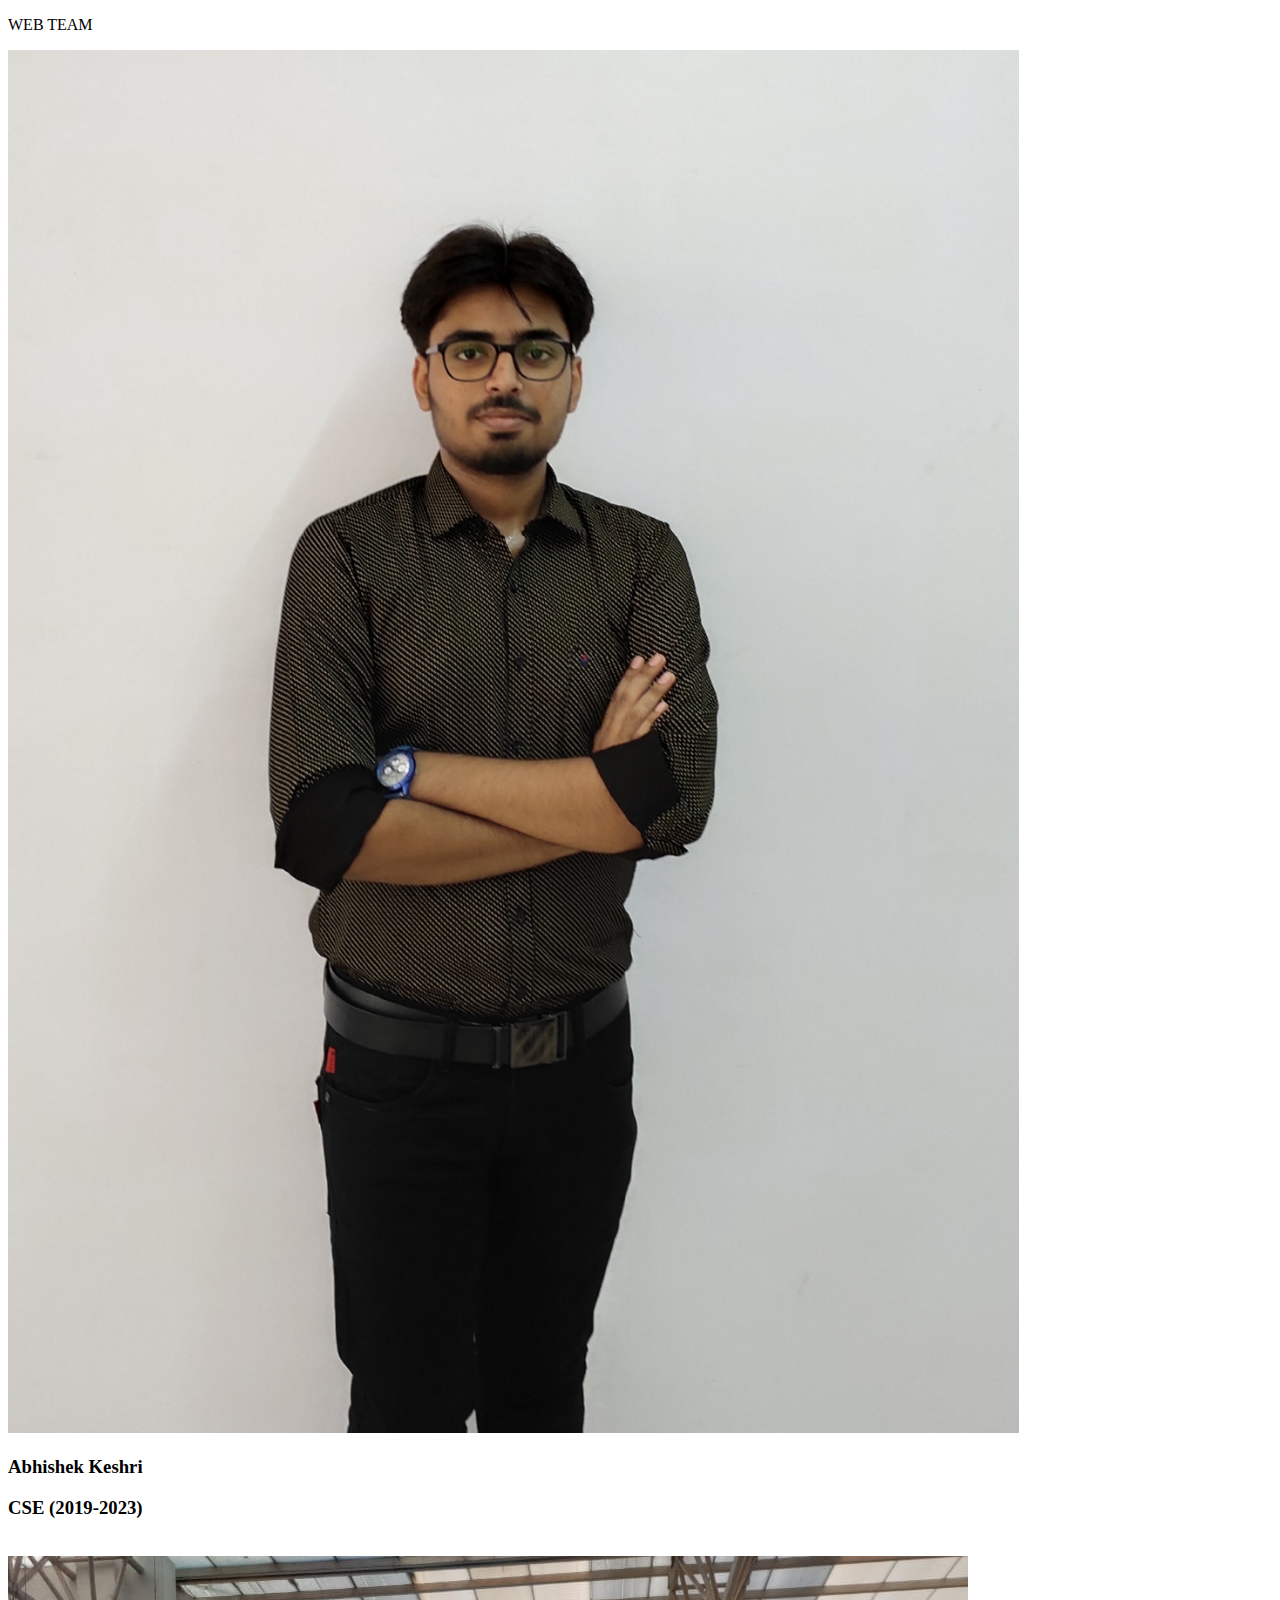
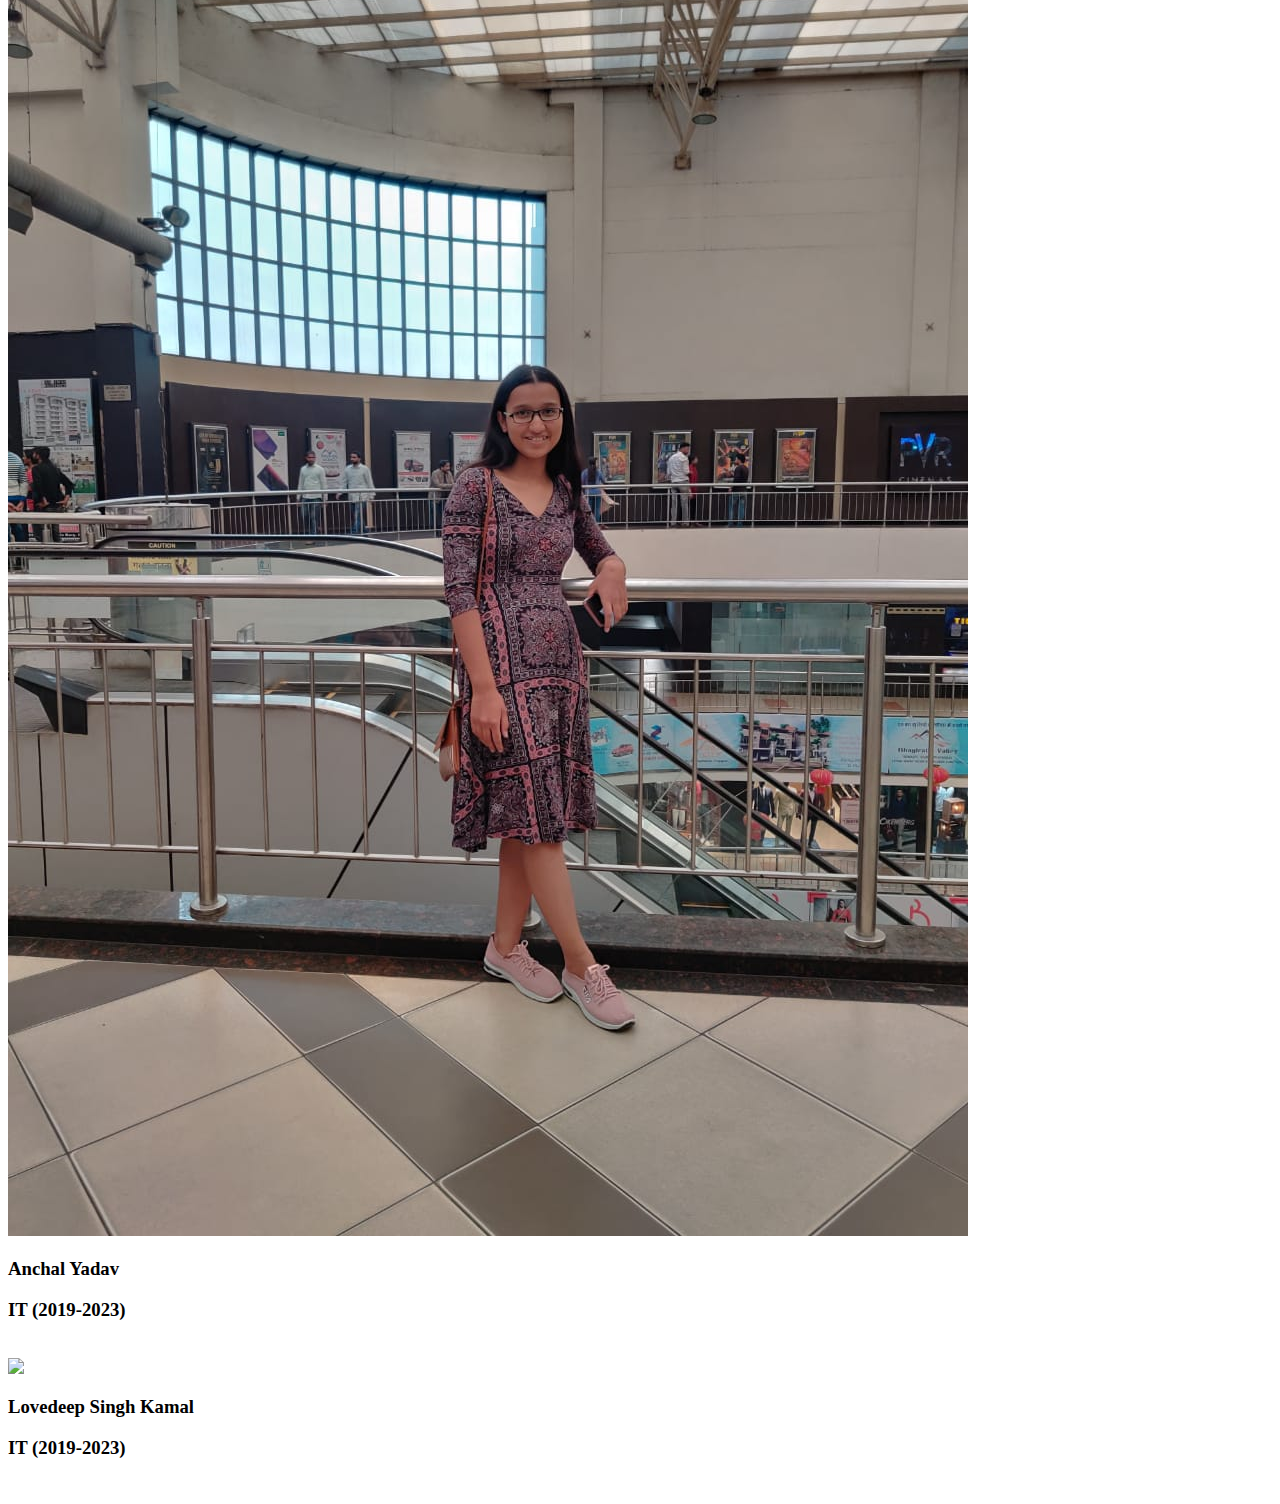
==== contact.html @ c7de22fd "Added Project" ====
<!DOCTYPE html>
<html lang="en">

<head>
  <meta charset="UTF-8">
  <meta name="viewport" content="width=device-width, initial-scale=1.0">
  <link rel="stylesheet" href="Style-contact.css">
  <link rel="stylesheet" href="https://cdnjs.cloudflare.com/ajax/libs/font-awesome/4.7.0/css/font-awesome.min.css">
  <title>VCAS Web Team</title>
  <link rel="icon" href="images/logo.png">
</head>

<body>

   
  <div class="main">
    <div class="container-profiles">
      <div class="flex">
        <p>WEB TEAM</p>
      </div>
      <div class="profile-box">

        <div class="profiles">
          <img width="80%"
            src="images/web team/abhishek1.jpg">
          <h3>Abhishek Keshri<br></h3>
          <h3>CSE (2019-2023)</h3><br>


          <!-- <div class="contact-details">
            <p class="social mail"><i class="fa fa-envelope"> &nbsp abhishekkeshri2014@gmail.com</i></p>
            <a href="https://www.facebook.com/profile.php?id=100017810204977" class="social fb"><i
                class="fa fa-facebook-square"></i>abhishek keshri</a>
            <a href="https://www.instagram.com/_mojo_ji_/" class="social instagram"><i
                class="fa fa-instagram"></i>@abhikeshri10</a>
          </div> -->

        </div>

        <div class="profiles">
          <img
            src="images/web team/achal yadav.jpg">
          <h3>Anchal Yadav<br></h3>
          <h3>IT (2019-2023)</h3><br>
          <!-- <div class="contact-details">
            <a href="#" class="social mail"><i class="fa fa-envelope"></i></a>
            <a href=" " class="social fb"><i
                class="fa fa-facebook-square"></i> </a>
            <a href="" class="social instagram"><i
                class="fa fa-instagram"></i> </a>
          </div> -->

        </div>
        <div class="profiles">
          <img
            src="https://scontent-del1-1.xx.fbcdn.net/v/t1.0-9/p720x720/72648814_2477572945852096_7370057003969806336_o.jpg?_nc_cat=101&_nc_oc=AQmVcz3CLyaGzWp1jzTtQAhrYhpWJSDVrkf3YiPZVbnMMtLUYhA2LDqPTscPF7ZERTQ&_nc_ht=scontent-del1-1.xx&_nc_tp=1002&oh=39058a84f5b0d6f387c1aa20b5b8968c&oe=5E9BD951">
          <h3>Lovedeep Singh Kamal<br></h3>
          <h3>IT (2019-2023)</h3><br>
          <!-- <div class="contact-details">
            <p class="social mail"><i class="fa fa-envelope"></i>developer.lovedeep@gmail.com</p>
            <a href="https://www.facebook.com/lovedeep.singhkamal.3" class="social fb"><i
                class="fa fa-facebook-square"></i>lovedeep singh kamal</a>
            <a href="https://www.instagram.com/lovedeep_codes/" class="social instagram"><i
                class="fa fa-instagram"></i>@lovedeep_codes</a>
          </div> -->
        </div>
      </div>
    </div>
  </div>
</body>

</html>
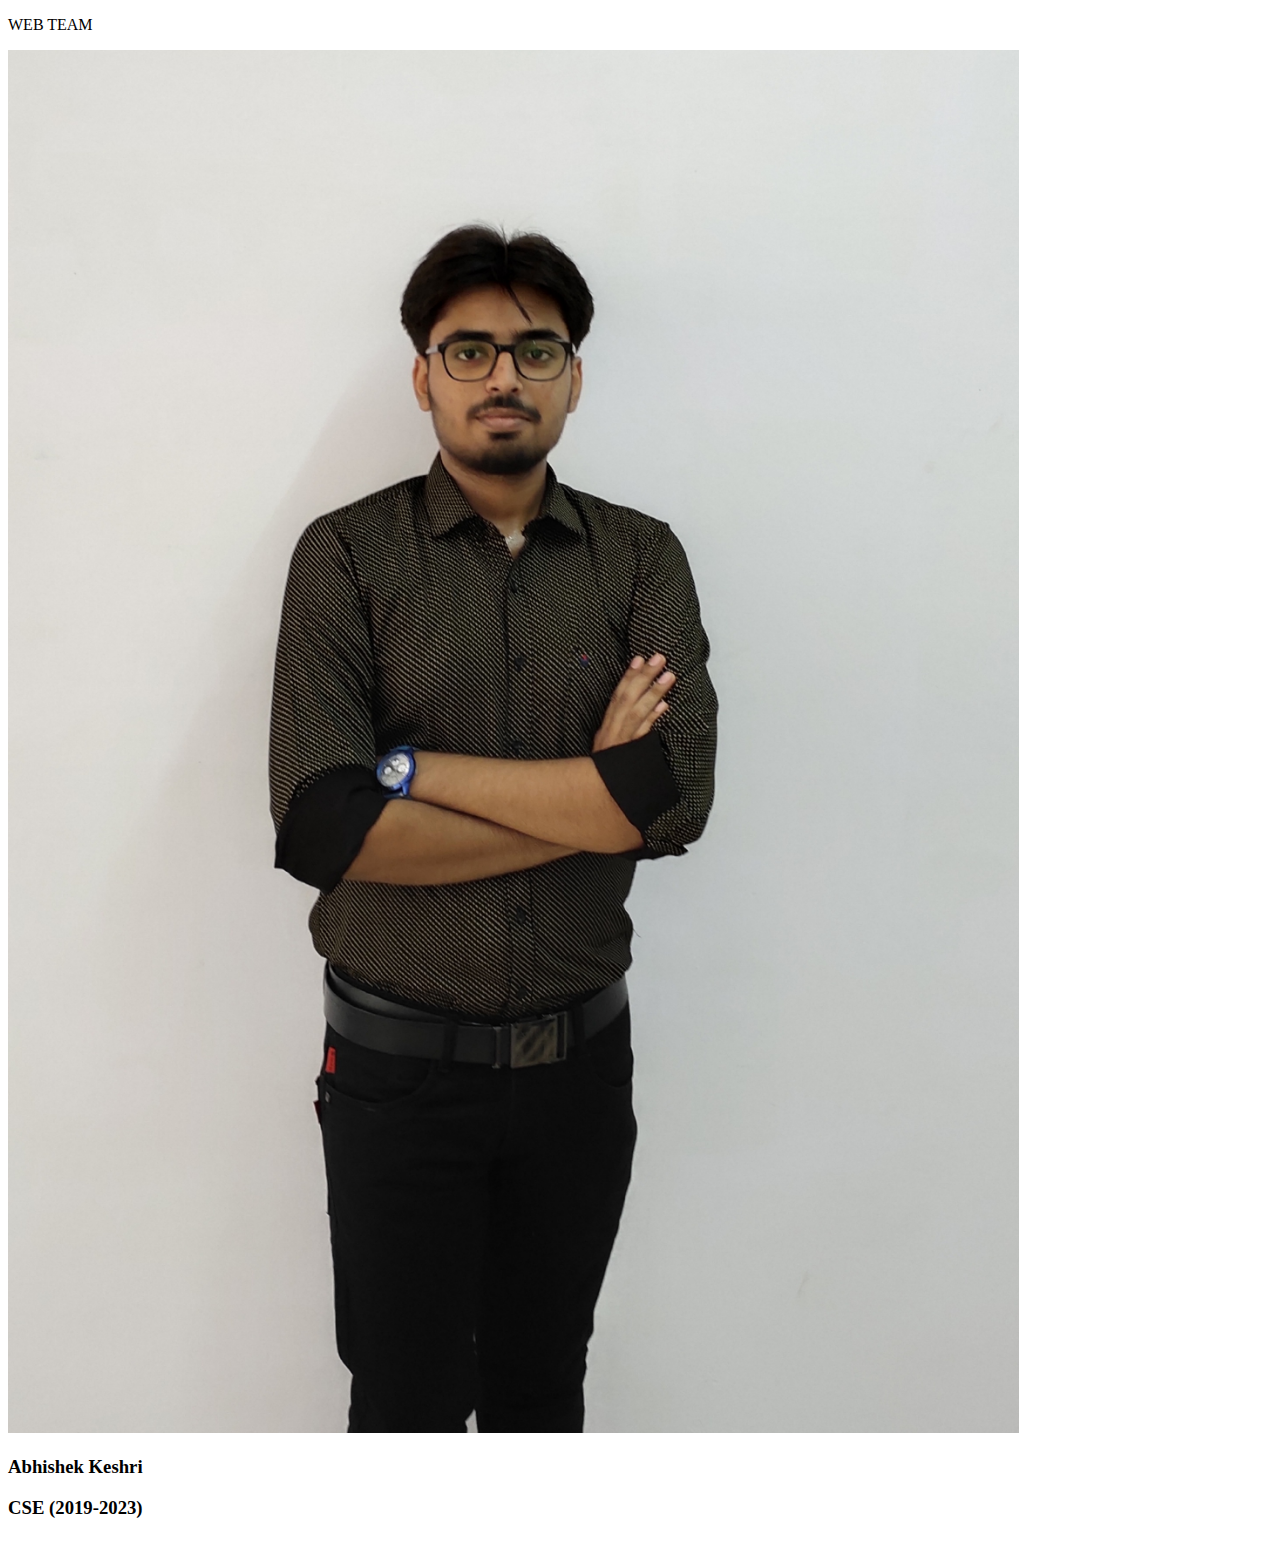
==== commit 9ab21574: "Added Project" ====
--- a/contact.html
+++ b/contact.html
@@ -37,33 +37,7 @@
 
         </div>
 
-        <div class="profiles">
-          <img
-            src="images/web team/achal yadav.jpg">
-          <h3>Anchal Yadav<br></h3>
-          <h3>IT (2019-2023)</h3><br>
-          <!-- <div class="contact-details">
-            <a href="#" class="social mail"><i class="fa fa-envelope"></i></a>
-            <a href=" " class="social fb"><i
-                class="fa fa-facebook-square"></i> </a>
-            <a href="" class="social instagram"><i
-                class="fa fa-instagram"></i> </a>
-          </div> -->
-
-        </div>
-        <div class="profiles">
-          <img
-            src="https://scontent-del1-1.xx.fbcdn.net/v/t1.0-9/p720x720/72648814_2477572945852096_7370057003969806336_o.jpg?_nc_cat=101&_nc_oc=AQmVcz3CLyaGzWp1jzTtQAhrYhpWJSDVrkf3YiPZVbnMMtLUYhA2LDqPTscPF7ZERTQ&_nc_ht=scontent-del1-1.xx&_nc_tp=1002&oh=39058a84f5b0d6f387c1aa20b5b8968c&oe=5E9BD951">
-          <h3>Lovedeep Singh Kamal<br></h3>
-          <h3>IT (2019-2023)</h3><br>
-          <!-- <div class="contact-details">
-            <p class="social mail"><i class="fa fa-envelope"></i>developer.lovedeep@gmail.com</p>
-            <a href="https://www.facebook.com/lovedeep.singhkamal.3" class="social fb"><i
-                class="fa fa-facebook-square"></i>lovedeep singh kamal</a>
-            <a href="https://www.instagram.com/lovedeep_codes/" class="social instagram"><i
-                class="fa fa-instagram"></i>@lovedeep_codes</a>
-          </div> -->
-        </div>
+       
       </div>
     </div>
   </div>
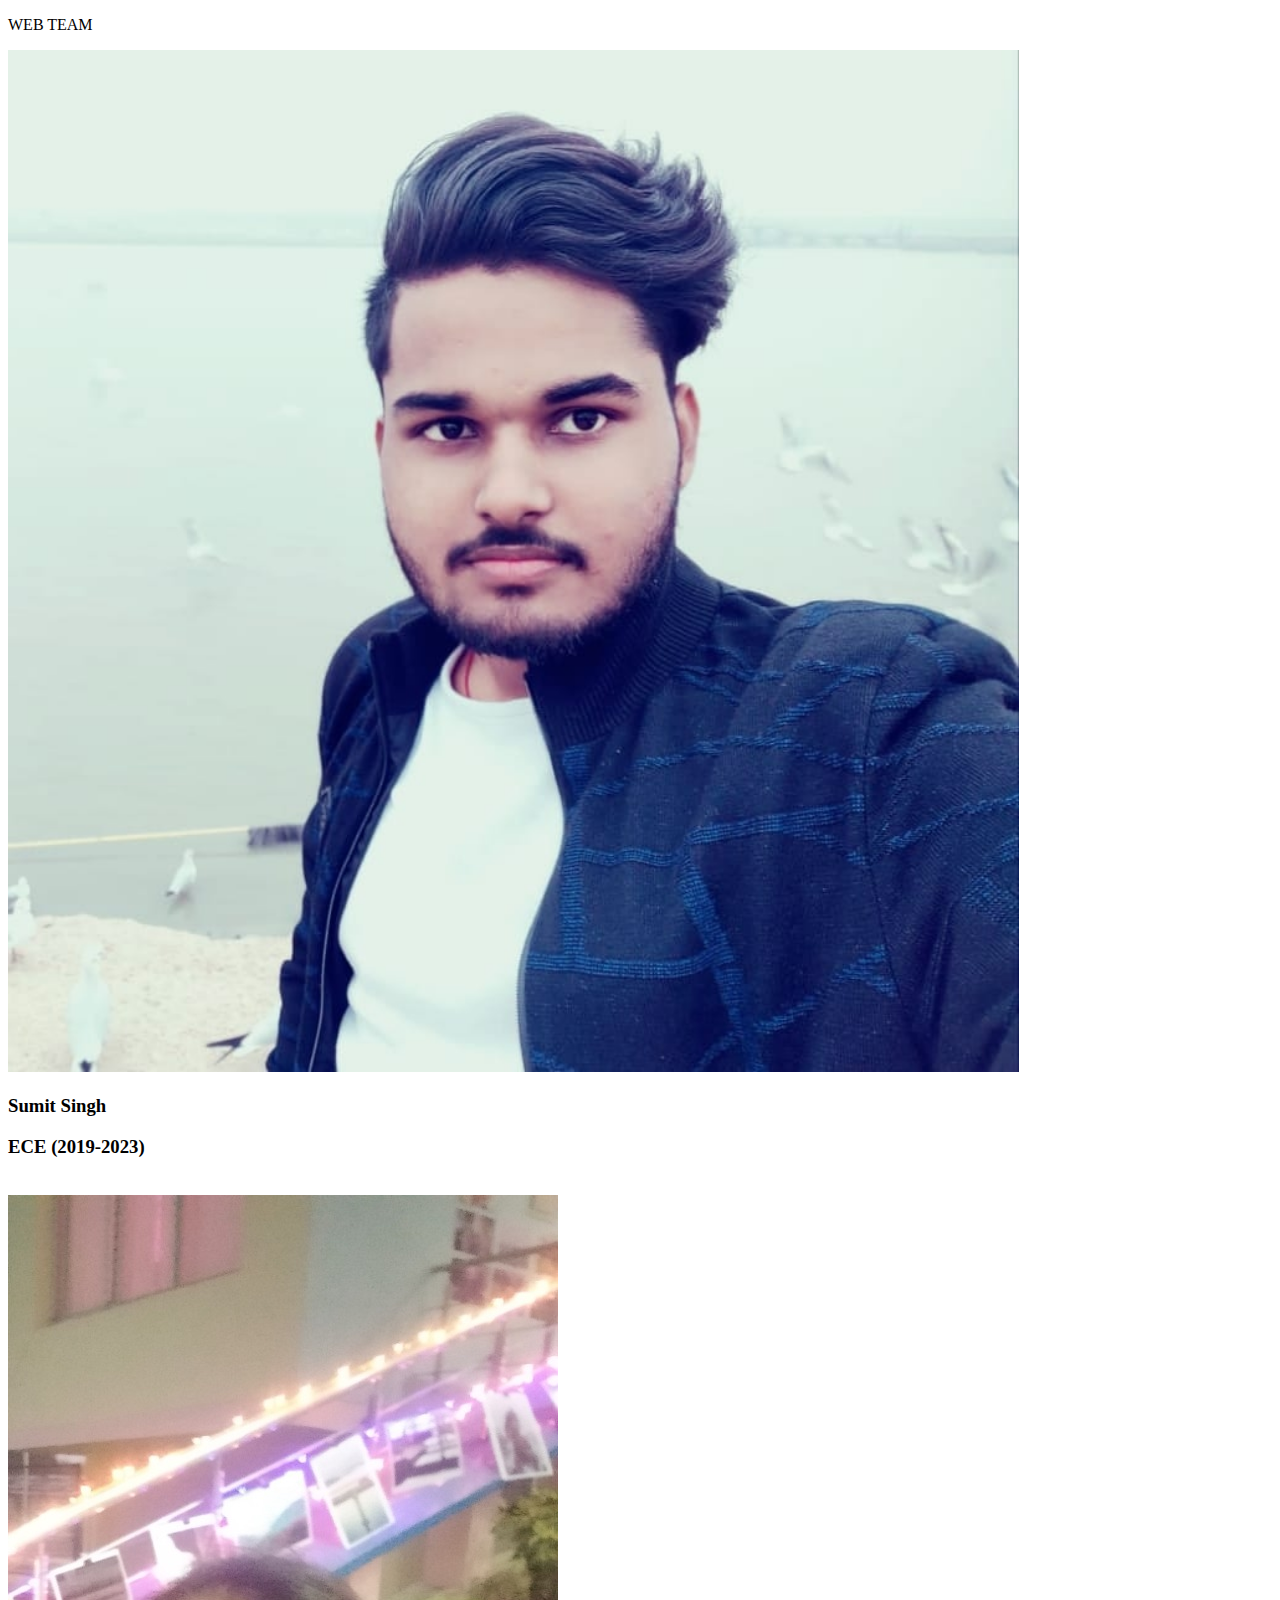
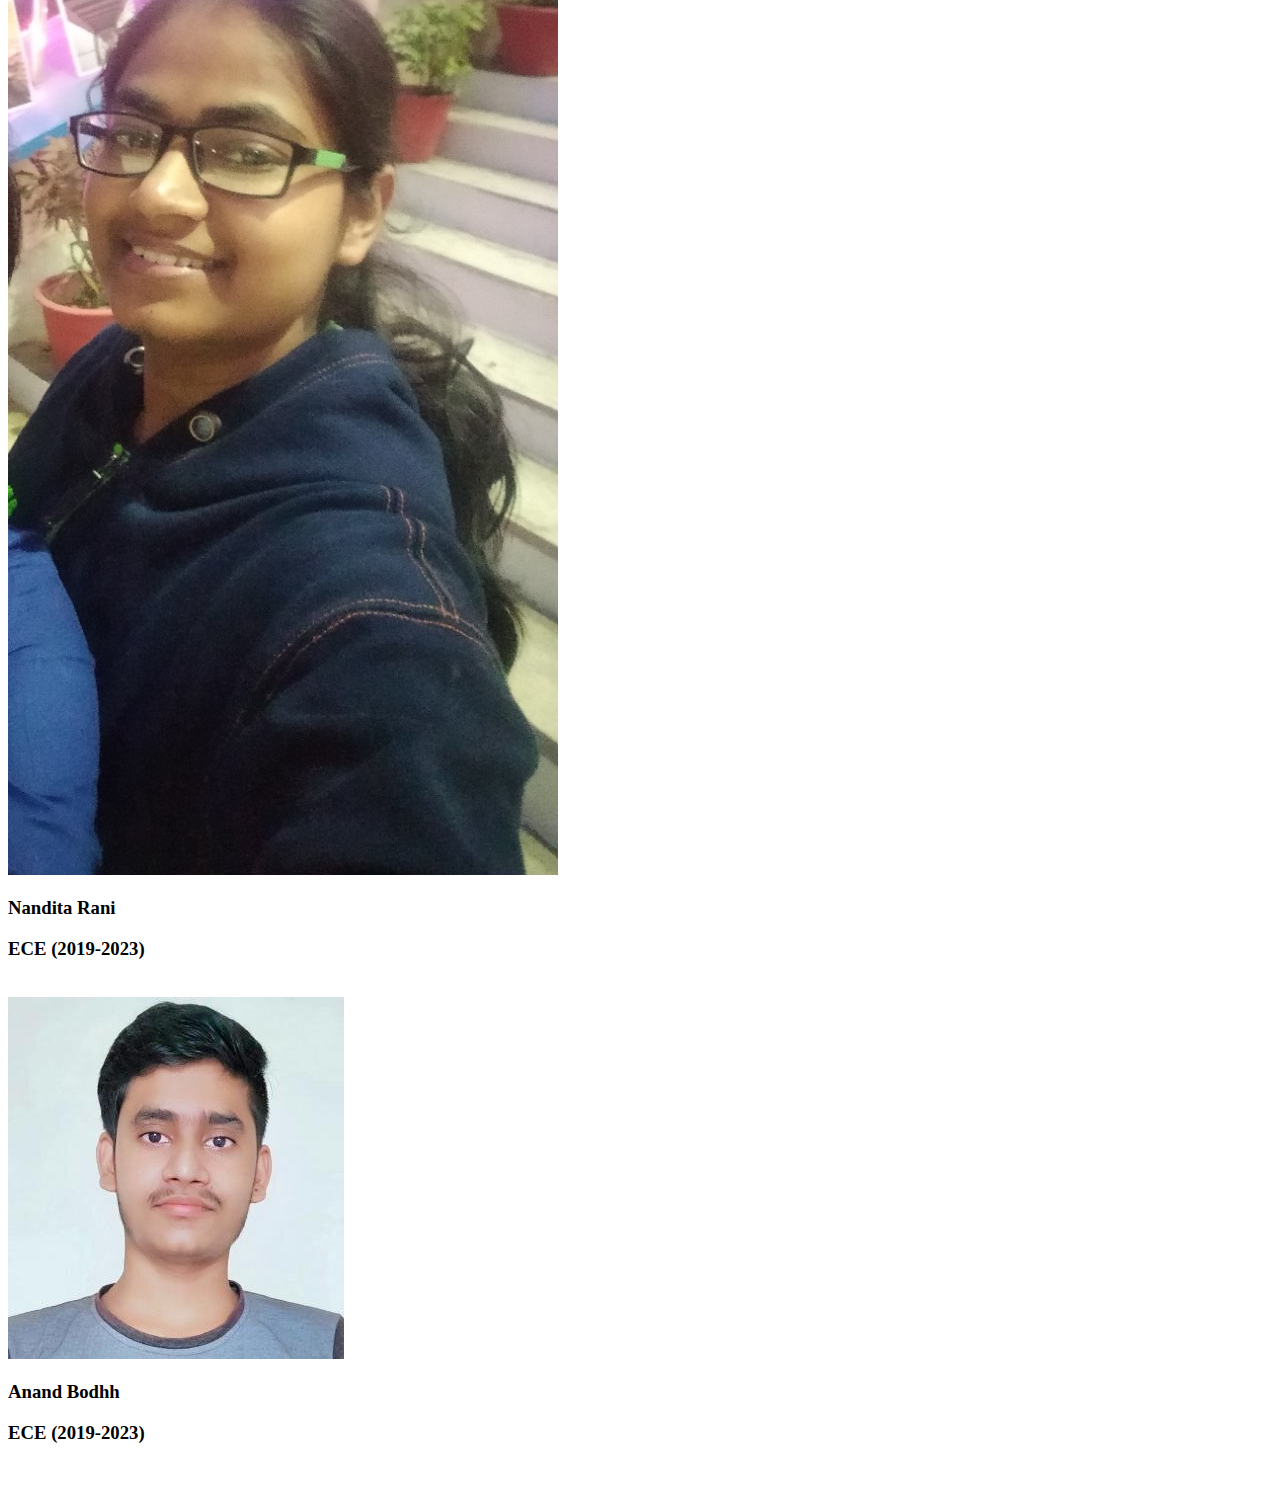
==== commit 49186514: "Adding images" ====
--- a/contact.html
+++ b/contact.html
@@ -22,9 +22,9 @@
 
         <div class="profiles">
           <img width="80%"
-            src="images/web team/abhishek1.jpg">
-          <h3>Abhishek Keshri<br></h3>
-          <h3>CSE (2019-2023)</h3><br>
+            src="images/web team/sumit.jpg">
+          <h3>Sumit Singh<br></h3>
+          <h3>ECE (2019-2023)</h3><br>
 
 
           <!-- <div class="contact-details">
@@ -37,7 +37,33 @@
 
         </div>
 
-       
+        <div class="profiles">
+          <img
+            src="images/web team/nandita.jpeg">
+          <h3>Nandita Rani<br></h3>
+          <h3>ECE (2019-2023)</h3><br>
+          <!-- <div class="contact-details">
+            <a href="#" class="social mail"><i class="fa fa-envelope"></i></a>
+            <a href=" " class="social fb"><i
+                class="fa fa-facebook-square"></i> </a>
+            <a href="" class="social instagram"><i
+                class="fa fa-instagram"></i> </a>
+          </div> -->
+
+        </div>
+        <div class="profiles">
+          <img
+            src="images/web team/anand.jpeg">
+          <h3>Anand Bodhh<br></h3>
+          <h3>ECE (2019-2023)</h3><br>
+          <!-- <div class="contact-details">
+            <p class="social mail"><i class="fa fa-envelope"></i>developer.lovedeep@gmail.com</p>
+            <a href="https://www.facebook.com/lovedeep.singhkamal.3" class="social fb"><i
+                class="fa fa-facebook-square"></i>lovedeep singh kamal</a>
+            <a href="https://www.instagram.com/lovedeep_codes/" class="social instagram"><i
+                class="fa fa-instagram"></i>@lovedeep_codes</a>
+          </div> -->
+        </div>
       </div>
     </div>
   </div>
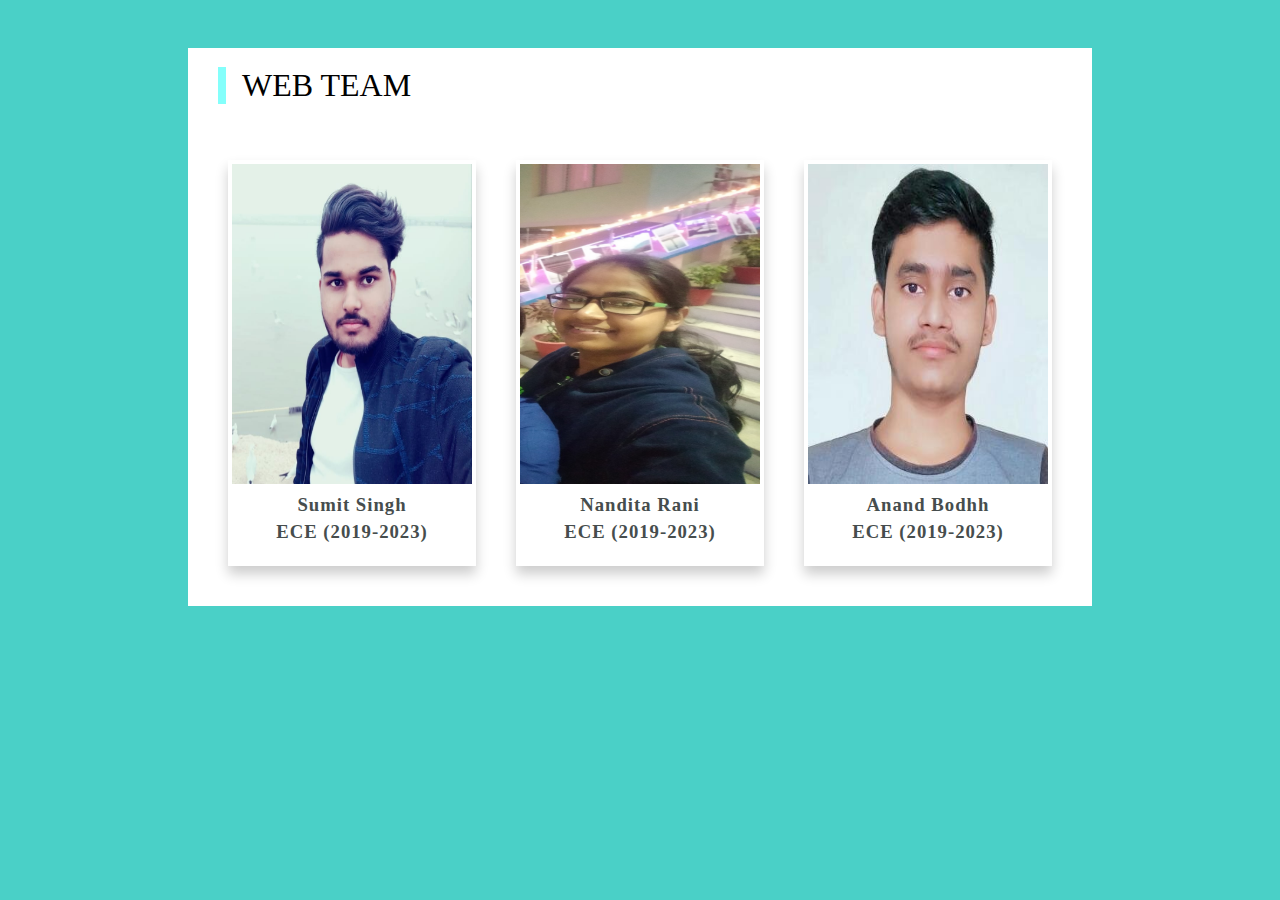
==== commit abb16f1d: "resolving errors" ====
--- a/contact.html
+++ b/contact.html
@@ -4,7 +4,7 @@
 <head>
   <meta charset="UTF-8">
   <meta name="viewport" content="width=device-width, initial-scale=1.0">
-  <link rel="stylesheet" href="Style-contact.css">
+  <link rel="stylesheet" href="style-contact.css">
   <link rel="stylesheet" href="https://cdnjs.cloudflare.com/ajax/libs/font-awesome/4.7.0/css/font-awesome.min.css">
   <title>VCAS Web Team</title>
   <link rel="icon" href="images/logo.png">
--- a/style-contact.css
+++ b/style-contact.css
@@ -0,0 +1,126 @@
+body {
+  margin: 0;
+  background-color: #4AD0C7;
+}
+
+body nav {
+  background-color: #009E96;
+  display: flex;
+  align-items: center;
+  justify-content: center;
+}
+
+body nav p {
+  margin: 0;
+  font-size: 1.4rem;
+  color: white;
+  font-weight: 900;
+  line-height: 1.2;
+  letter-spacing: 2px;
+  text-transform: capitalize;
+  padding: 9px;
+}
+
+.container-profiles {
+  background-color: white;
+  display: flex;
+  /* margin-top: 10%; */
+  margin: 3em;
+  flex-direction: column;
+  margin-bottom: 50px;
+}
+
+.main {
+  display: flex;
+  align-items: center;
+  justify-content: center;
+}
+
+.flex p {
+  font-size: 2rem;
+  padding-left: 0.5em;
+  border-left: 8px solid #84FFFB;
+  margin-top: 0.6em;
+  margin-right: 0px;
+  margin-bottom: 0.5em;
+  margin-left: 0px;
+  float: left;
+  font-family: pridi;
+}
+
+.flex {
+  margin-left: 30px;
+  display: flex;
+  align-items: flex-start;
+  justify-content: flex-start;
+  box-sizing: border-box;
+}
+
+.profile-box {
+  display: flex;
+  flex-direction: row;
+  margin: 20px;
+}
+
+.profiles img {
+  width: 240px;
+  height: 320px;
+  margin-bottom: 20px;
+  align-self: center;
+  margin: 4px;
+  margin-bottom: 10px;
+}
+
+.profiles {
+  margin: 20px;
+  display: flex;
+  justify-content: center;
+  flex-direction: column;
+  box-shadow: 0 8px 12px 0 rgba(0, 0, 0, 0.2);
+  max-width: 30%;
+}
+
+.profiles h3 {
+  align-self: center;
+  margin: 0;
+  padding: 0;
+  margin-bottom: 5px;
+  font-family: Oswald;
+  letter-spacing: 1px;
+}
+
+.contact-details {
+  padding: 1em;
+}
+
+.social {
+  display: block;
+  font-size: 1.2rem;
+  text-decoration: none;
+  color: #464D4D;
+  white-space: nowrap;
+}
+
+.social:hover {
+  color: lightseagreen;
+}
+
+.fa {
+  margin: 1em;
+  margin-right: 0.2em;
+}
+
+@media screen and (max-width: 820px) {
+  .profile-box {
+    flex-direction: column;
+  }
+
+  .profiles {
+    max-width: 100%;
+  }
+}
+
+
+h3 {
+  color: #464D4D;
+}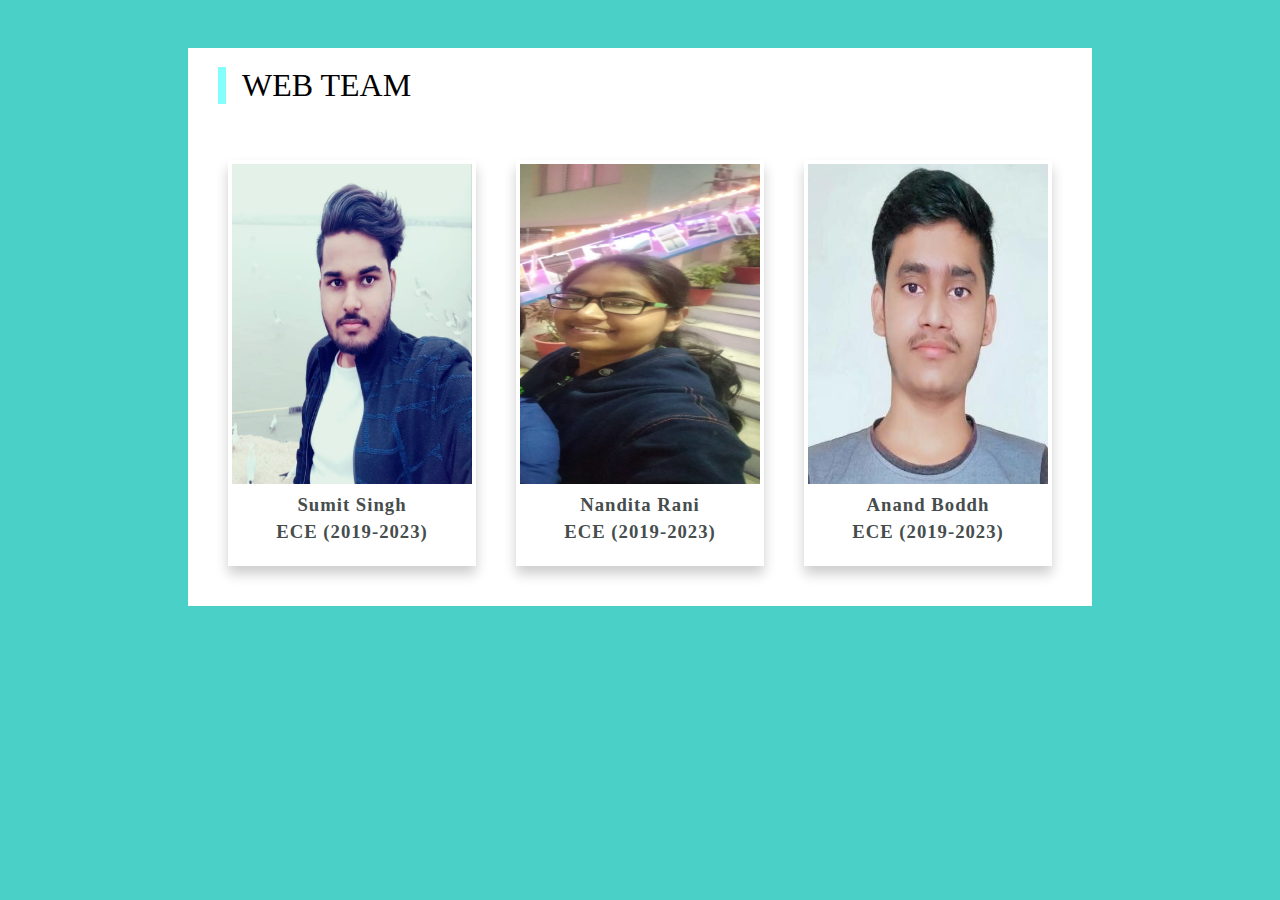
==== commit 80a4a5cd: "updating names" ====
--- a/contact.html
+++ b/contact.html
@@ -54,7 +54,7 @@
         <div class="profiles">
           <img
             src="images/web team/anand.jpeg">
-          <h3>Anand Bodhh<br></h3>
+          <h3>Anand Boddh<br></h3>
           <h3>ECE (2019-2023)</h3><br>
           <!-- <div class="contact-details">
             <p class="social mail"><i class="fa fa-envelope"></i>developer.lovedeep@gmail.com</p>
